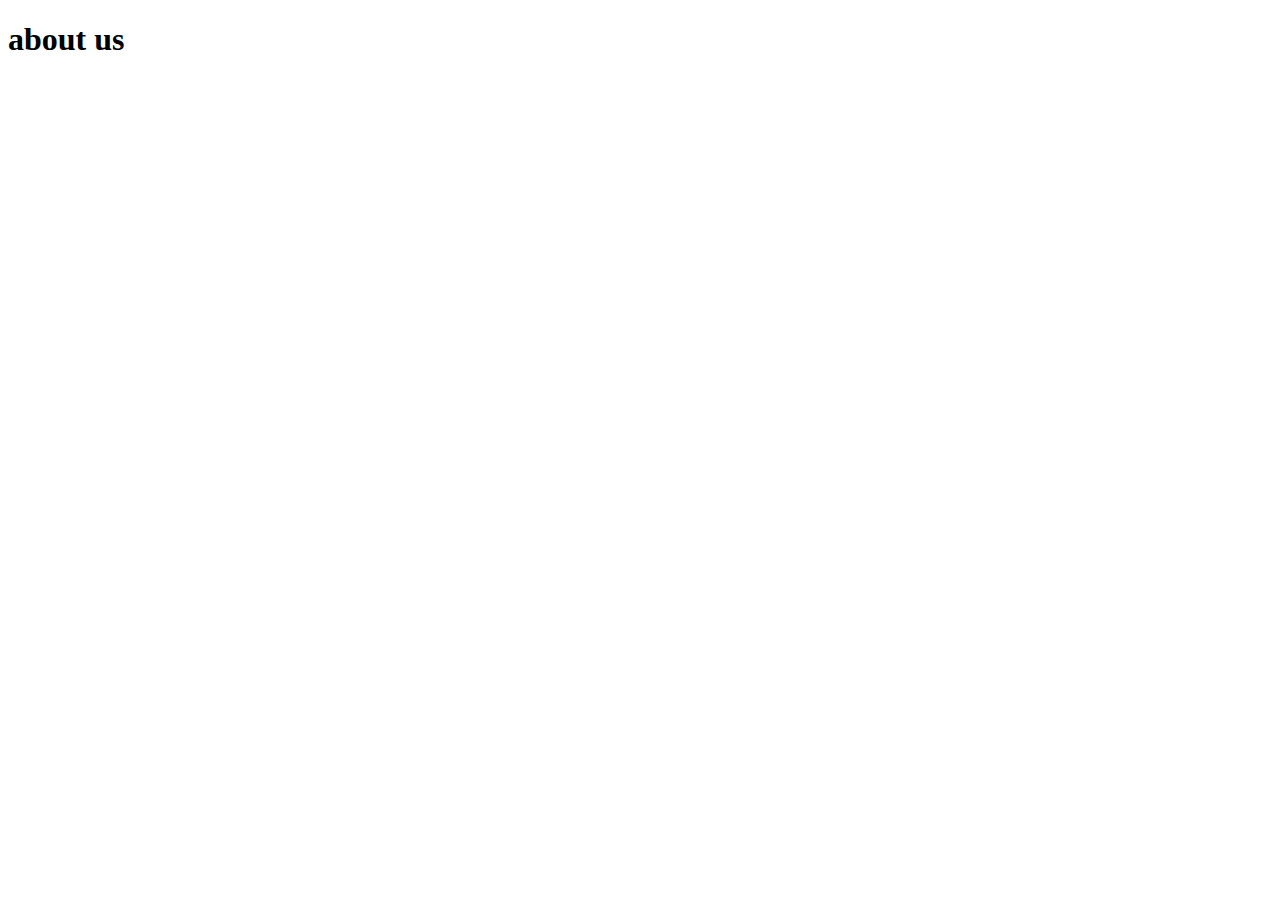
==== about.html @ 47f4507e "Add About Page" ====
<!DOCTYPE html>
<html lang="en">
<head>
    <meta charset="UTF-8">
    <meta http-equiv="X-UA-Compatible" content="IE=edge">
    <meta name="viewport" content="width=device-width, initial-scale=1.0">
    <title>About Us</title>
</head>
<body>
    <h1> about us</h1>
</body>
</html>
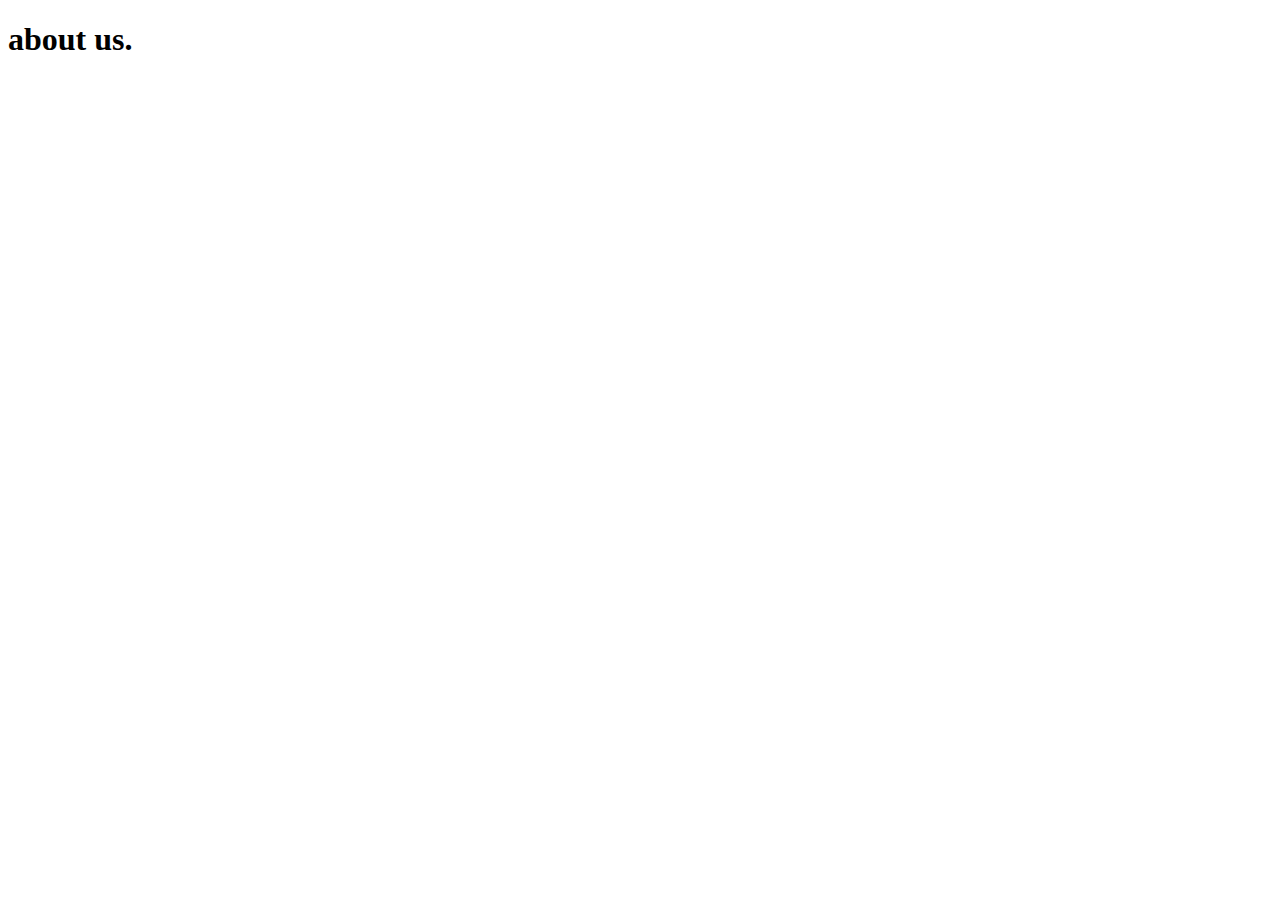
==== commit 44bd1dbc: "Com" ====
--- a/about.html
+++ b/about.html
@@ -7,6 +7,6 @@
     <title>About Us</title>
 </head>
 <body>
-    <h1> about us</h1>
+    <h1> about us.</h1>
 </body>
 </html>